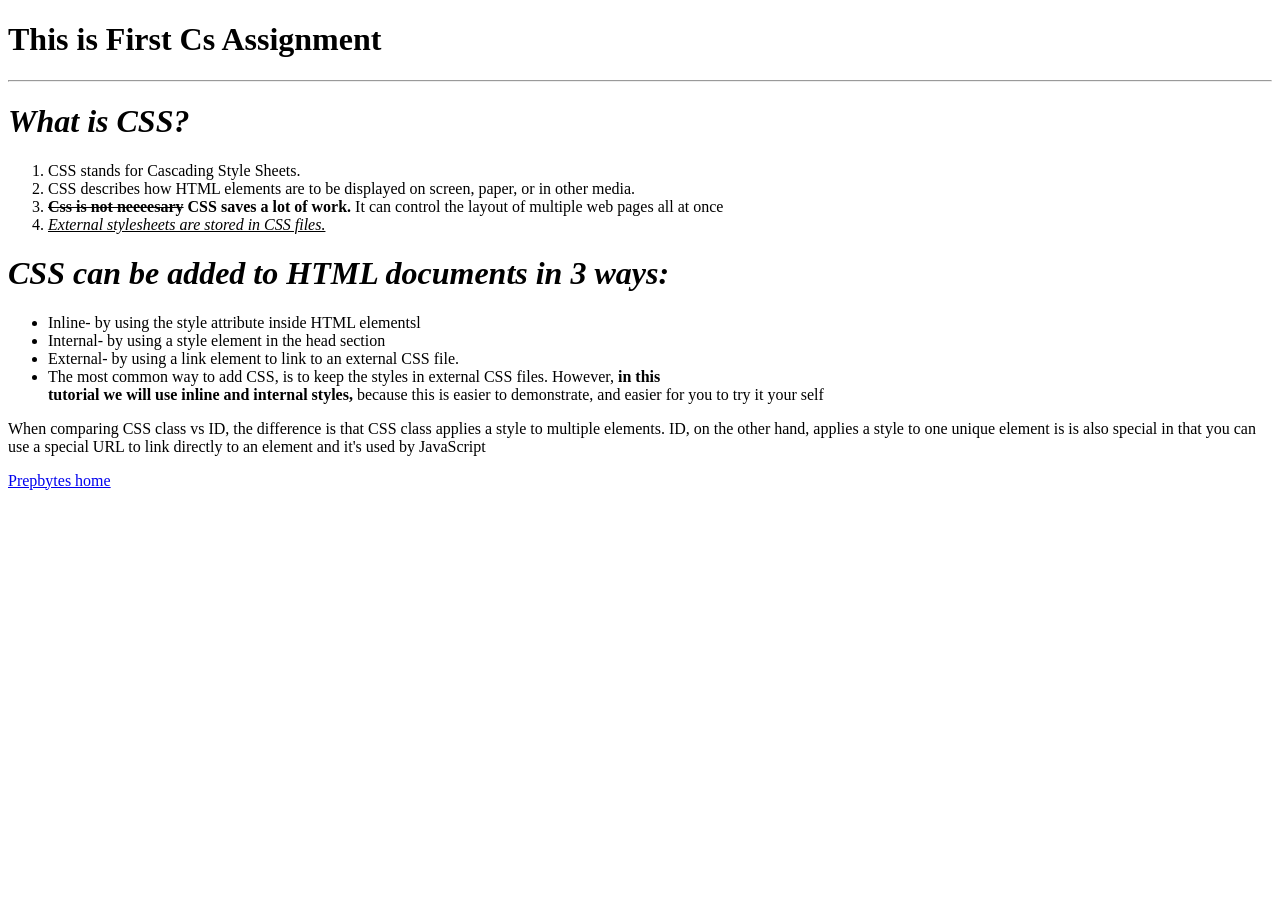
==== index.html @ 78cd37af "css assement1" ====
<!DOCTYPE html>
<html lang="en">
<head>
    <meta charset="UTF-8">
    <meta http-equiv="X-UA-Compatible" content="IE=edge">
    <meta name="viewport" content="width=device-width, initial-scale=1.0">
    <title>Document</title>
    <link rel="stylesheet" href="E:\prepbytes\day2\index.css">
     <!-- <style> 
         h1 
         { 
             color:brown 
         } 
         div.hello 
        {
            line-height: 50px;
        }
        p1
        {
            color: black;
           
        
            background-color: yellow;
        }
        div.world
        {
         letter-spacing: 3px;
        }
    </style> -->
</head>
<body>
   <h1 >This is First Cs Assignment</h1> 
   <hr>
   <h1><i>What is CSS?</i></h1>
   <div class="hello">
       <ol>
           <li>CSS stands for Cascading Style Sheets.</li>
           <li> CSS describes how HTML elements are to be displayed on screen, paper, or in other media.</li>
           <li><del><b>Css is not neeeesary</b></del><p1><b> CSS saves a lot of work.</b></p1> It can control the layout of multiple web pages all at once</li>
           <li><u><i>External stylesheets are stored in CSS files.</i></u></li>

       </ol>
       </div>
       <h1><i>CSS can be added to HTML documents in 3 ways:</i></h1>
<div class="world">
       <ul >
           <li>Inline- by using the style attribute inside HTML elementsl</li>
           <li>Internal- by using a style element in the head section</li>
           <li>External- by using a link element to link to an external CSS file.</li>
           <li> The most common way to add CSS, is to keep the styles in external CSS files. However,<p1><b> in this</b></p1></li>
           <li type="none"><p1><b>tutorial we will use inline and internal styles,</b></p1> because this is easier to demonstrate, and easier for you to try it your self</li>
 </div>
       <p>When comparing CSS class vs ID, the difference is that CSS class applies a style to multiple elements. ID, on the other hand, applies a style to one unique element is is also special in that you can use a special URL to link directly to an element and it's used by JavaScript</p>
       <span class="link">
<a href="https://www.prepbytes.com/"> Prepbytes home</a>
       </span>

</body>
</html>
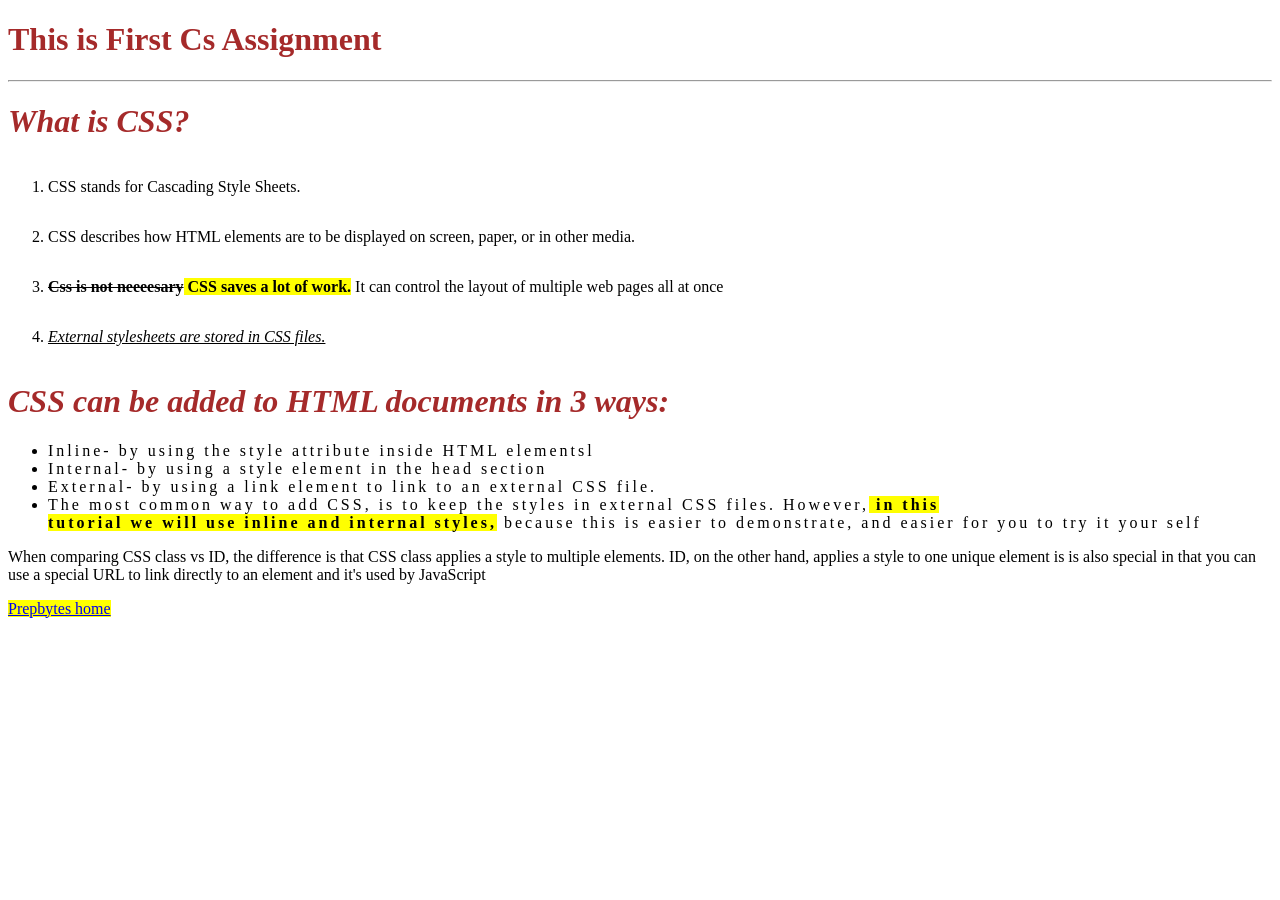
==== commit 5d80c25f: "Update index.html" ====
--- a/index.html
+++ b/index.html
@@ -5,7 +5,7 @@
     <meta http-equiv="X-UA-Compatible" content="IE=edge">
     <meta name="viewport" content="width=device-width, initial-scale=1.0">
     <title>Document</title>
-    <link rel="stylesheet" href="E:\prepbytes\day2\index.css">
+    <link rel="stylesheet" href="./index.css">
      <!-- <style> 
          h1 
          { 
@@ -56,4 +56,4 @@
        </span>
 
 </body>
-</html>+</html>
--- a/index.css
+++ b/index.css
@@ -0,0 +1,24 @@
+h1
+{
+    color:brown
+}
+div.hello
+{
+    line-height: 50px;
+}
+p1
+{
+    color: black;
+   
+
+    background-color: yellow;
+}
+div.world
+{
+ letter-spacing: 3px;
+}
+.link
+{
+    background-color: yellow;
+    color: black;
+}
